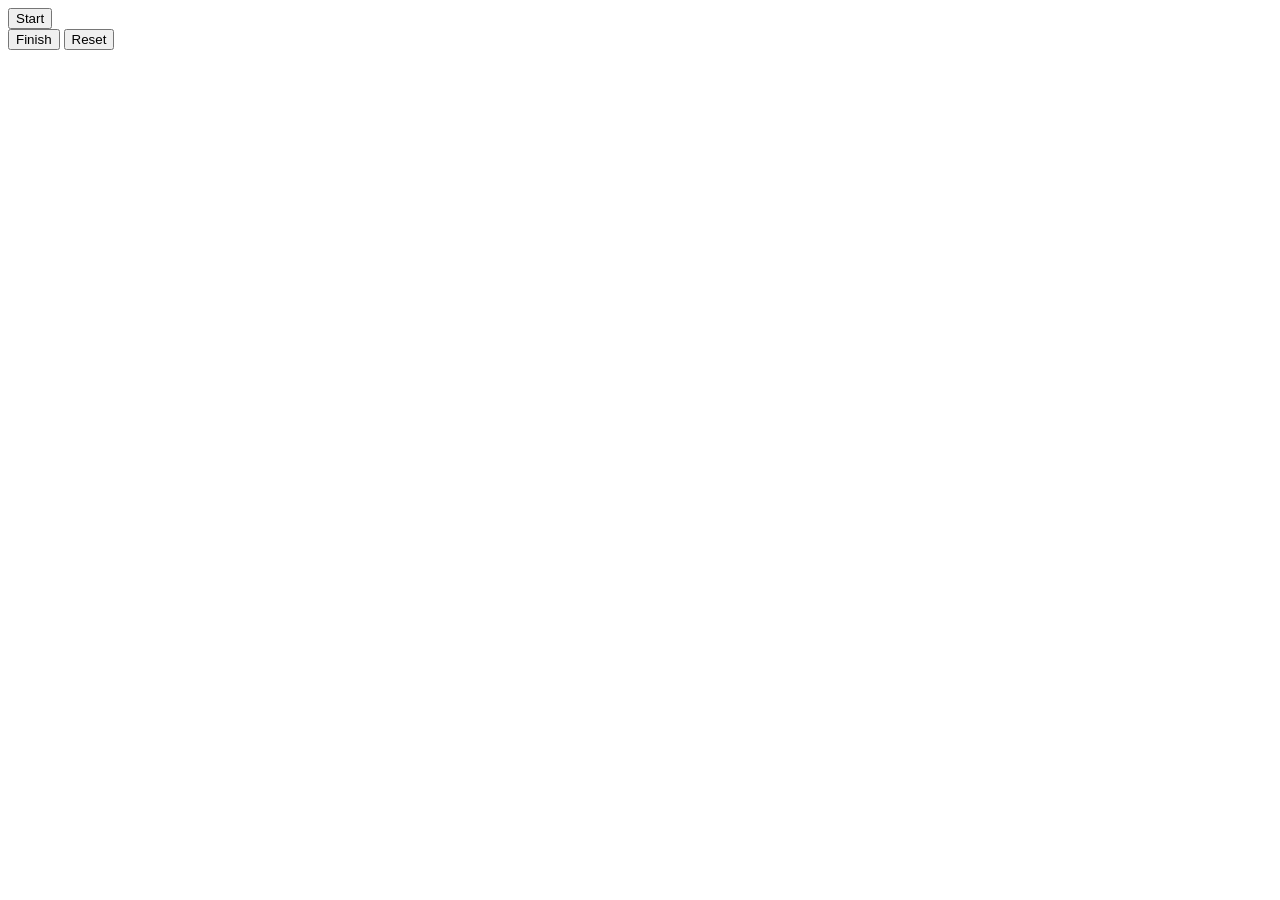
==== index.html @ 426c63fe "Create index.html" ====
<!DOCTYPE html>
<html lang="en">
<head>
  <meta charset="UTF-8">
  <meta http-equiv="X-UA-Compatible" content="IE=edge">
  <meta name="viewport" content="width=device-width, initial-scale=1.0">
  <title>Dynamic Buttons</title>
</head>
<body>
  <div id='head'>
    <button onclick=createDynamicButtons()>Start</button>
  </div>
  <div id='container'>
  </div>
  <div id='foot'>
    <button  onclick='showResult()'> Finish </button>
    <button  onclick='reset()'> Reset </button>
  </div>
  <div id='result'>
    </div>
</body>
</html>
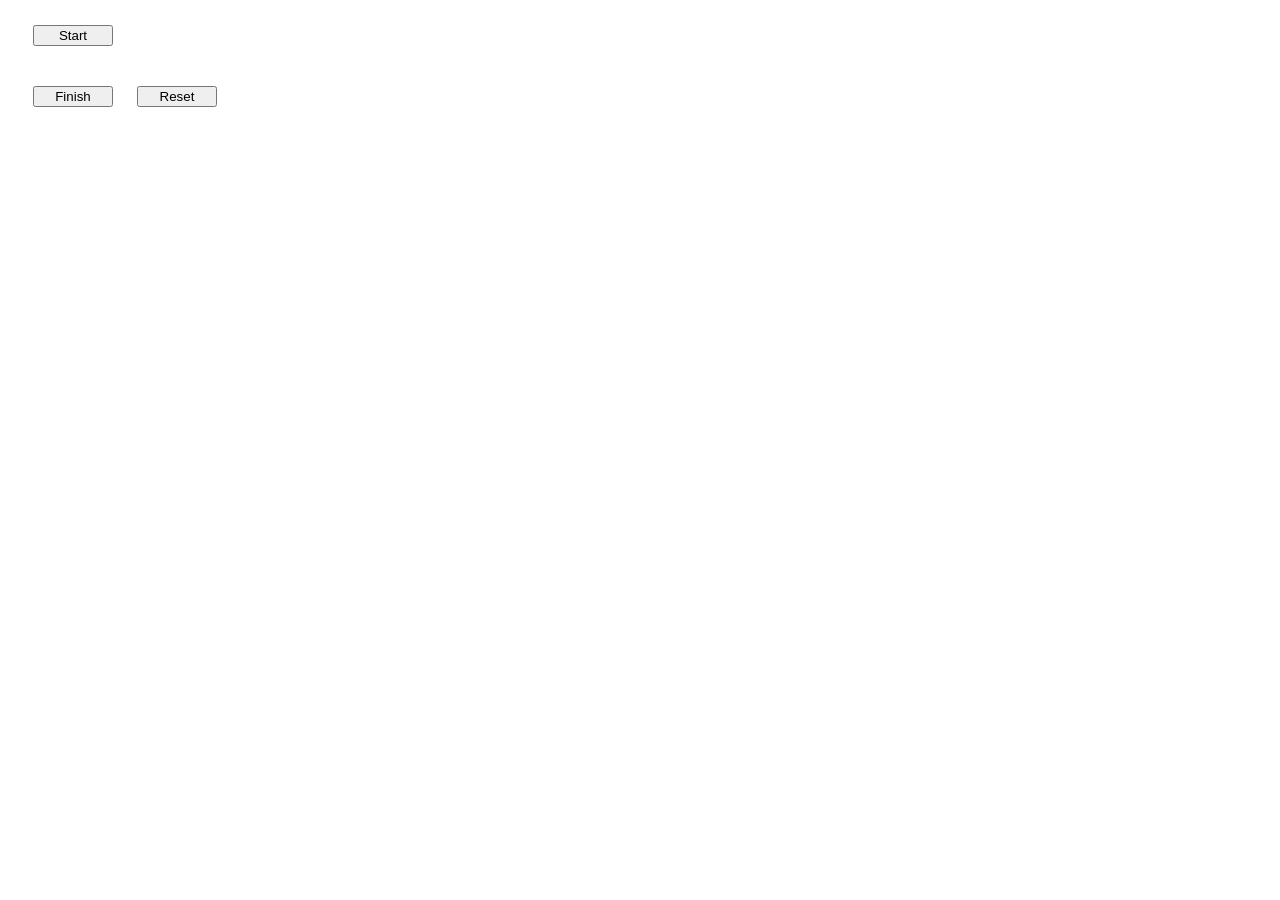
==== commit 8dc99d34: "Update index.html" ====
--- a/index.html
+++ b/index.html
@@ -5,6 +5,7 @@
   <meta http-equiv="X-UA-Compatible" content="IE=edge">
   <meta name="viewport" content="width=device-width, initial-scale=1.0">
   <title>Dynamic Buttons</title>
+  <link rel="stylesheet" href="style.css">
 </head>
 <body>
   <div id='head'>
@@ -18,5 +19,7 @@
   </div>
   <div id='result'>
     </div>
+  
+  <script src="script.js"></script>
 </body>
 </html>
--- a/style.css
+++ b/style.css
@@ -0,0 +1,15 @@
+#head,#foot{
+  padding:5px;
+  margin:10px;
+}
+
+button{
+  width:80px;
+  cursor:pointer;
+  margin:10px;
+}
+table,td,th{
+  border:1px solid;
+  border-collapse:collapse;
+  padding:5px;
+}
